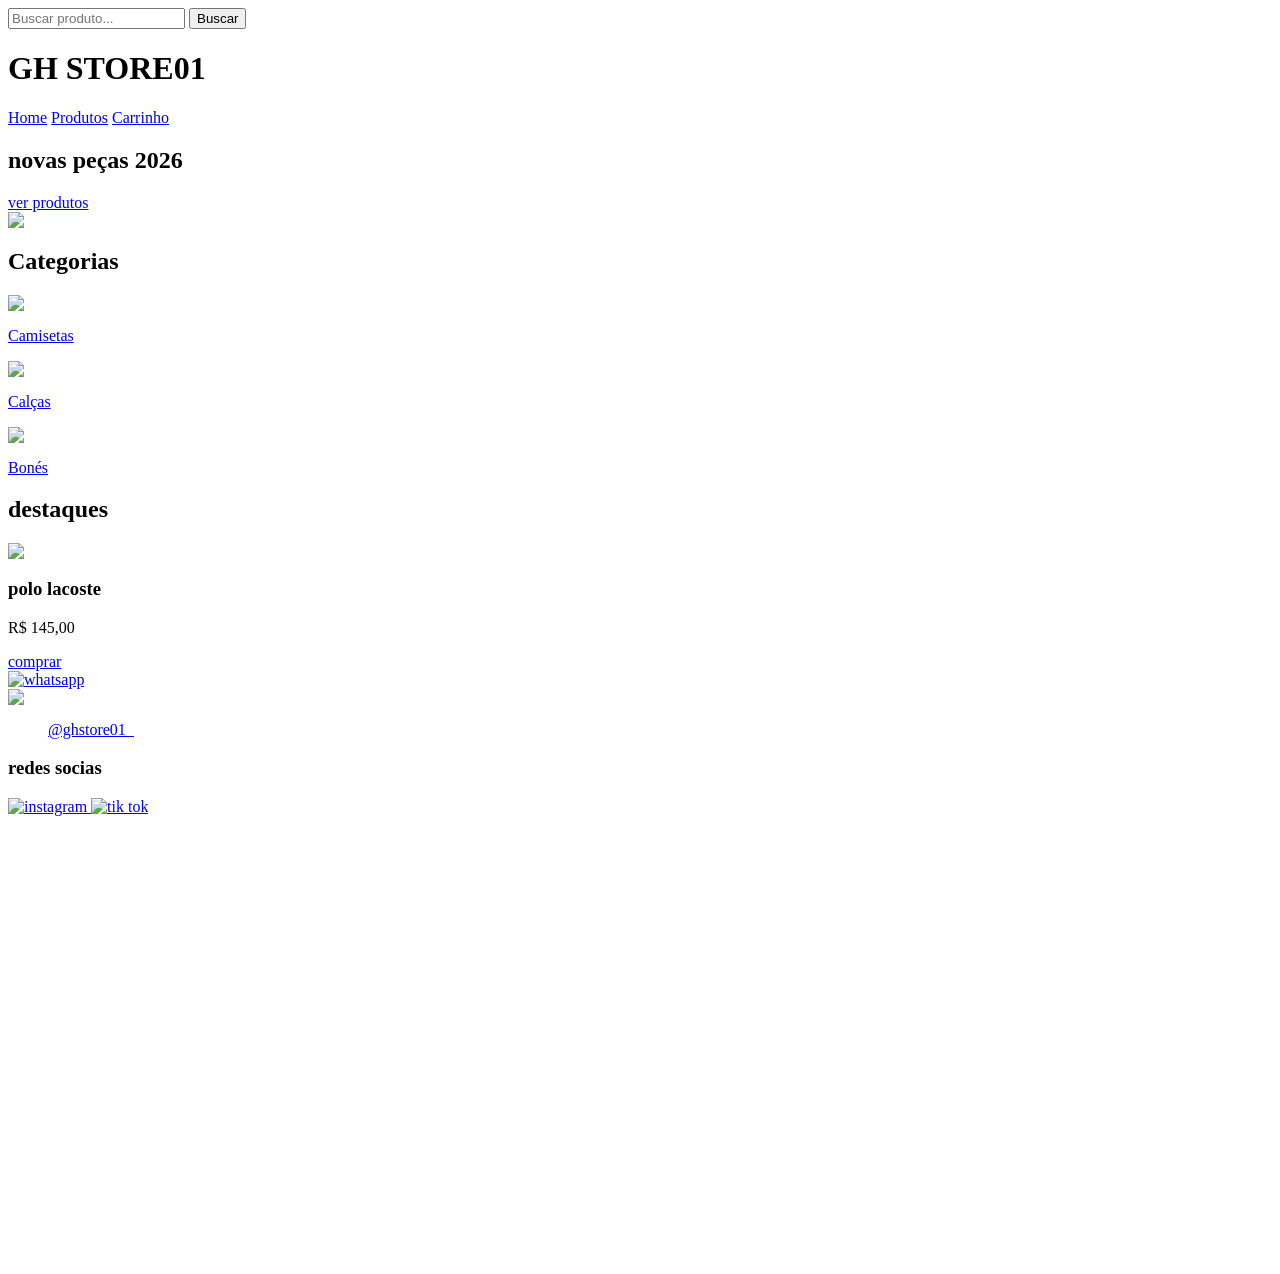
==== index.html @ c5515705 "Add files via upload" ====
<html lang="pt-br">
<head>
    <meta charset="utf-8">
    <title>GH STORE01</title>
    <link rel="stylesheet" href="css/stylo.css">    
</head>
<body>

<header>
    <input type="text" placeholder="Buscar produto...">
    <button>Buscar</button>

    <h1>GH STORE01</h1>

    <nav>
        <a href="index.html">Home</a>
        <a href="produtos.html">Produtos</a>
        <a href="carrinho.html">Carrinho</a>
    </nav>
</header>

<section class="banner">
    <div class="texto">
        <h2>novas peças 2026</h2>
        <a href="produtos.html" class="btn">ver produtos</a>
    </div>

    <img src="img/banner.png" class="boneco">
</section>

<section class="categorias">
    <h2>Categorias</h2>

    <div class="grid-categorias">
        <a href="produtos.html" class="categoria">
            <img src="img/camisa.jpg">
            <p>Camisetas</p>
        </a>

        <a href="produtos.html" class="categoria">
            <img src="img/calca.jpg">
            <p>Calças</p>
        </a>

        <a href="produtos.html" class="categoria">
            <img src="img/bone[.jpg">
            <p>Bonés</p>
        </a>
    </div>
</section>

<section class="destaques">
    <h2>destaques</h2>

    <div class="grid">
        <div class="card">
            <img src="img/polo lala.png.jpeg">
            <h3>polo lacoste</h3>
            <p>R$ 145,00</p>
            <a href="carrinho.html">comprar</a>
        </div>
    </div>
</section>

   <main>
          <a href="https://wa.me/5511915023891?text=Olá,%20quero%20comprar" target="_blank">
                <img src="whats/download.png" alt="whatsapp" class="whatsapp">
              </a>

<footer class="footer">
    <img src="img/gh.png" class="footerlogo">
    <blockquote class="tiktok-embed" cite="https://www.tiktok.com/@ghstore01_" data-unique-id="ghstore01_" data-embed-type="creator" style="max-width: 580px; min-width: 188px;" > <section> <a target="_blank" href="https://www.tiktok.com/@ghstore01_?refer=creator_embed">@ghstore01_</a> </section> </blockquote> <script async src="https://www.tiktok.com/embed.js"></script>
            
</footer>

  <section class="redessc">
        <h3>redes socias</h3>
    <a href="https://www.instagram.com/ghstore01__?utm_source=ig_web_button_share_sheet&igsh=ZDNlZDc0MzIxNw==" target="_blank">
        <img src="img/download.jpg" alt="instagram" class="redes-sociais">
        
        
        <a href="https://tr.ee/hZGyEVqiq7" target="_blank">
            <img src="img/tkt.png" alt="tik tok" class="redes-sociais">
            
            
        </a>
    </a>
    </section>
<iframe src="https://www.google.com/maps/embed?pb=!1m18!1m12!1m3!1d3654.8651725890068!2d-46.56121518992334!3d-23.644999078653797!2m3!1f0!2f0!3f0!3m2!1i1024!2i768!4f13.1!3m3!1m2!1s0x94ce4328c992748f%3A0xcea3c3e698444297!2sSENAI%20S%C3%A3o%20Caetano%20do%20Sul!5e0!3m2!1spt-BR!2sbr!4v1774580083525!5m2!1spt-BR!2sbr" width="600" height="450" style="border:0;" allowfullscreen="" loading="lazy" referrerpolicy="no-referrer-when-downgrade"></iframe class="mapa">
</body>
</html>
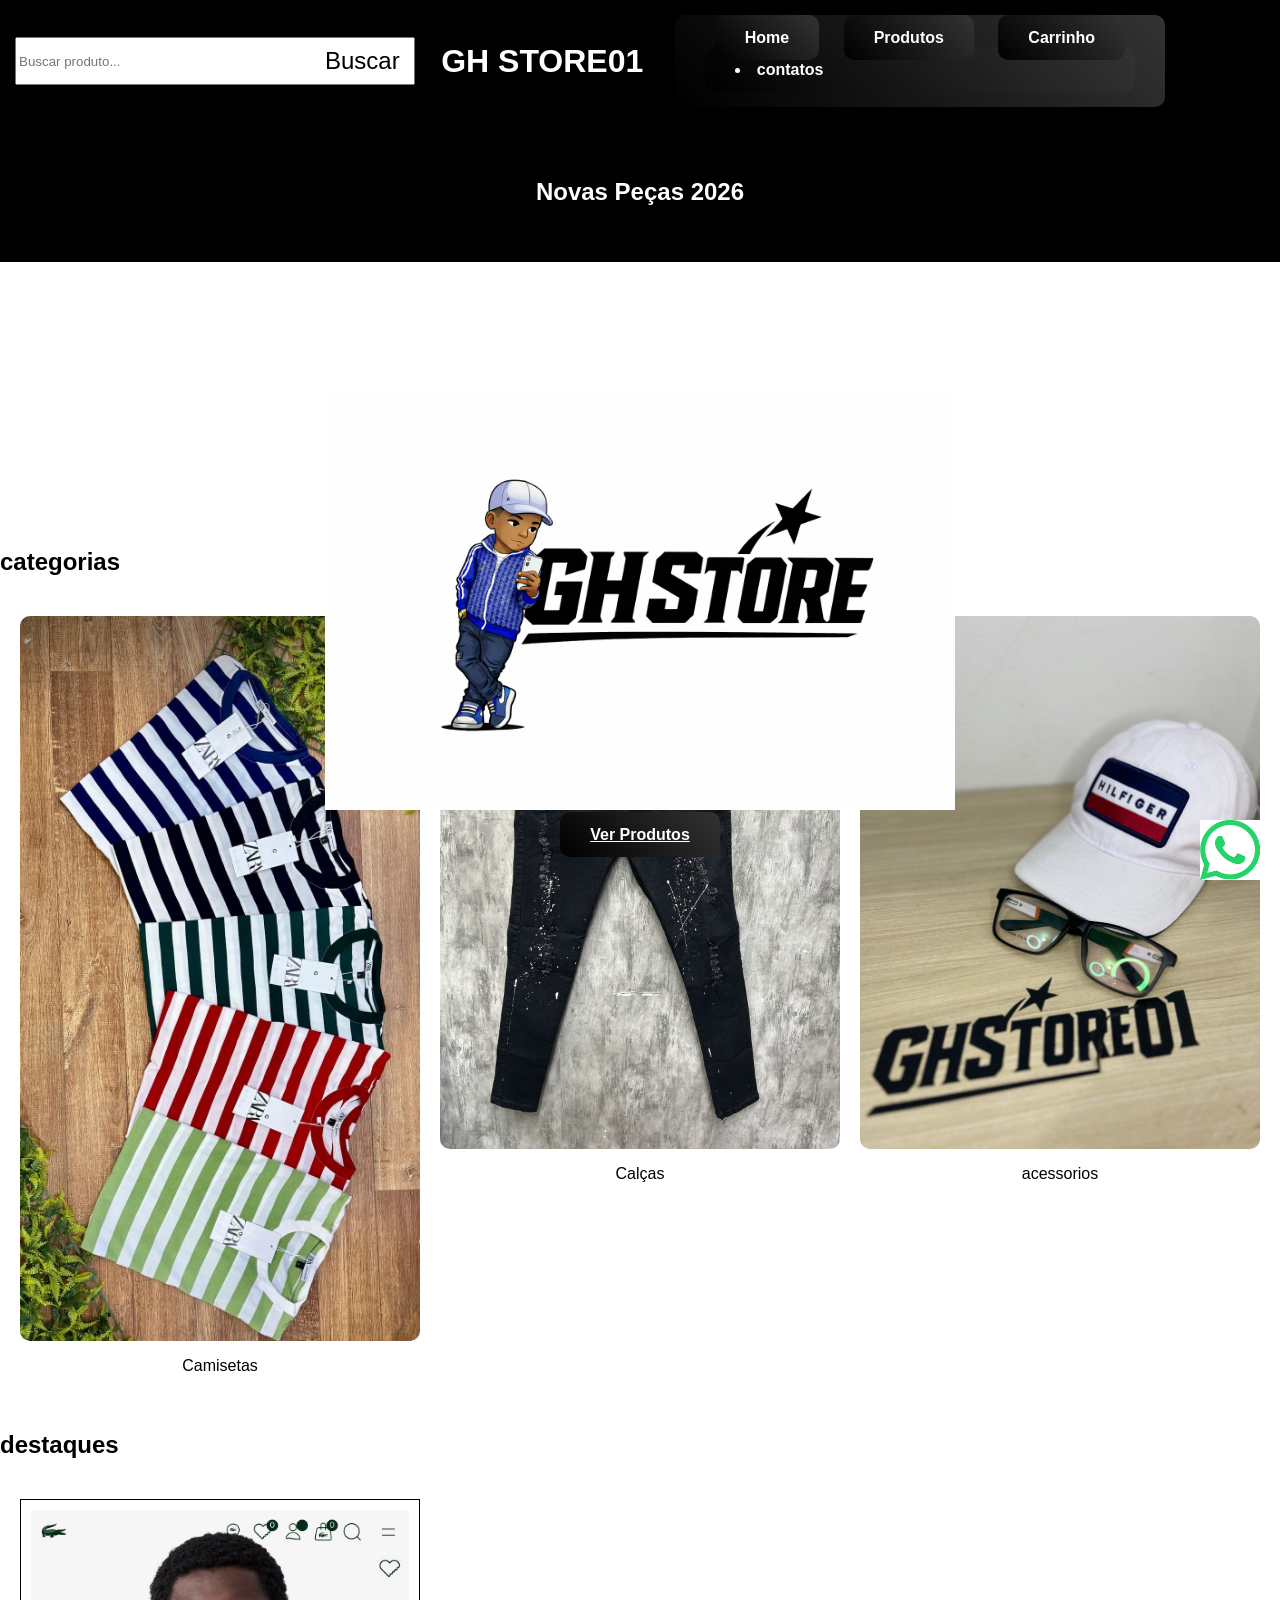
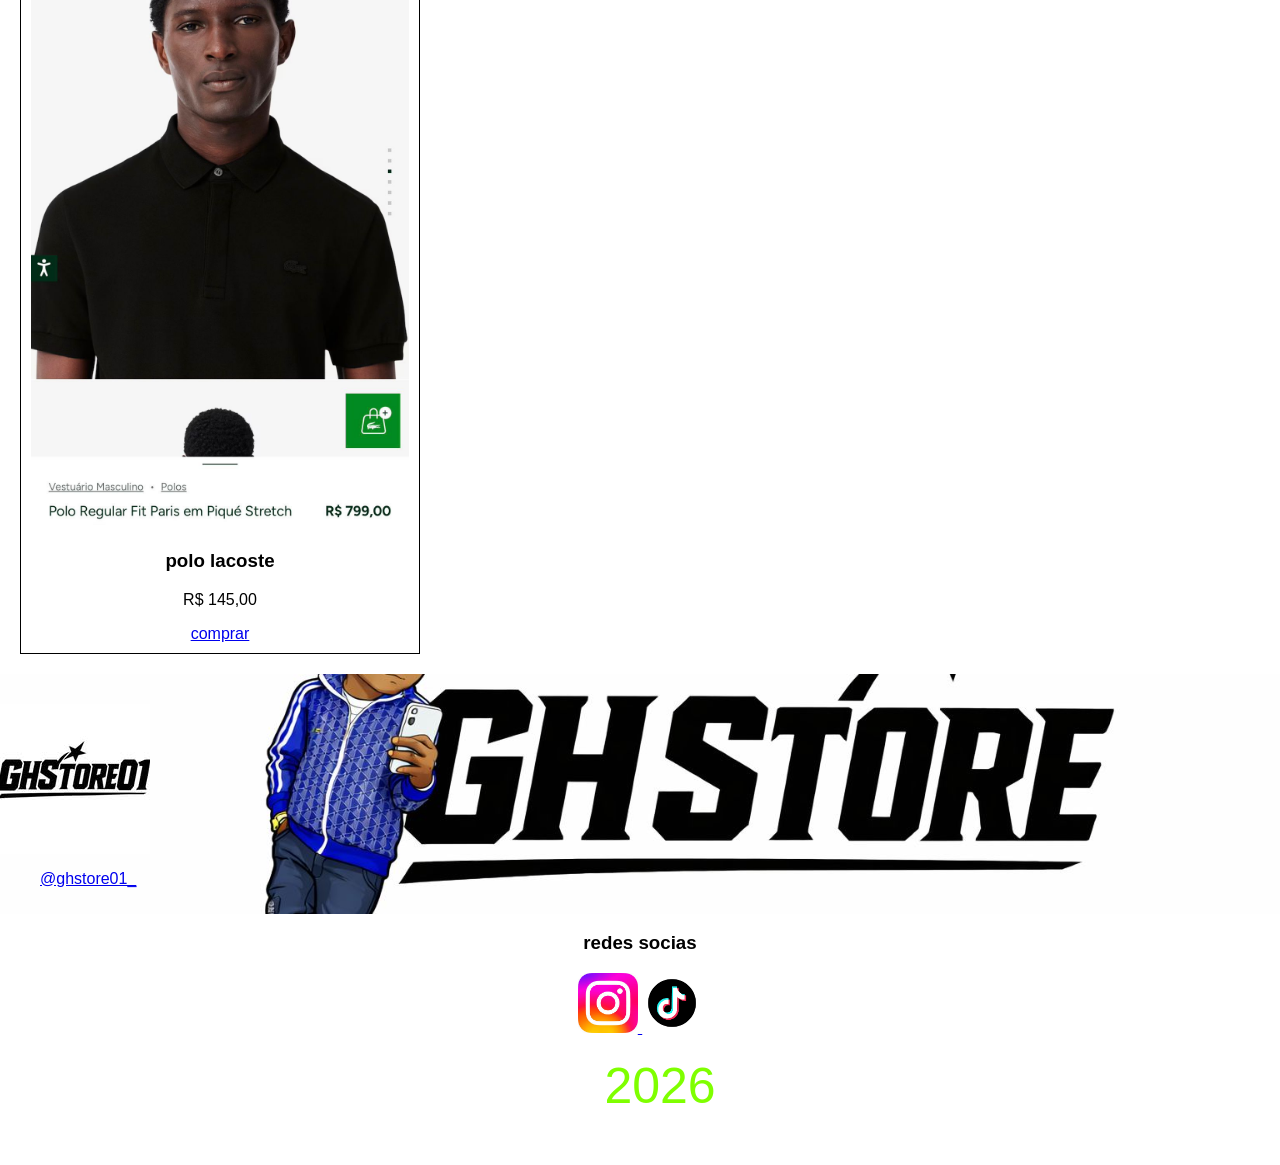
==== commit 4e919405: "Add files via upload" ====
--- a/index.html
+++ b/index.html
@@ -1,91 +1,138 @@
-<html lang="pt-br">
+    <html lang="pt-br">
 <head>
     <meta charset="utf-8">
     <title>GH STORE01</title>
     <link rel="stylesheet" href="css/stylo.css">    
+
+    <script type="text/javascript">
+
+        alert("conheca nossos produtos")
+
+    </script>
+
+<script type="text/javascript">
+    //funcao pop up//
+    function abrirdetalhes(){
+        window.open("telas/pop_contatos.html", "popup", "width-800,height-700")
+    }
+
+</script>
 </head>
 <body>
 
 <header>
-    <input type="text" placeholder="Buscar produto...">
-    <button>Buscar</button>
+     <div class="barraDeBusca"> 
+         <input type="text" class="barra"  placeholder="Buscar produto...">
+         <button class="butaoBusca">Buscar</button>
+     </div>
+     
+     <h1 >GH STORE01</h1>
 
-    <h1>GH STORE01</h1>
-
-    <nav>
-        <a href="index.html">Home</a>
-        <a href="produtos.html">Produtos</a>
-        <a href="carrinho.html">Carrinho</a>
-    </nav>
+   
+<!--exibicao de barra de navegacao-->
+     <nav class="btn   barradeinteracao" target="_blank">
+         <a class="btn" href="index.html">Home</a>
+         <a class="btn" href="telas/produtos.html">Produtos</a>
+         <a class="btn" href="telas/carrinho.html">Carrinho</a>
+    
+         <li  onclick="abrirdetalhes()" style=cursor:pointer class="btn" > contatos</li>
+     </nav>
 </header>
 
-<section class="banner">
+
+
+    <section class="banner">
+<div>
+   
+</div>
+
+
     <div class="texto">
-        <h2>novas peças 2026</h2>
-        <a href="produtos.html" class="btn">ver produtos</a>
+        <h2 >Novas Peças 2026</h2>
+       
     </div>
-
-    <img src="img/banner.png" class="boneco">
 </section>
 
+<div>
+<section class="cabecalho">
+  <img src="img/banner.png" class="boneco">
+  <p>
+    
+  </p>
+   <a href="telas/produtos.html" class="btn">Ver Produtos</a>
+</section>
+</div>
+
 <section class="categorias">
-    <h2>Categorias</h2>
+    <h2 >categorias</h2>
+    
+    
 
     <div class="grid-categorias">
-        <a href="produtos.html" class="categoria">
-            <img src="img/camisa.jpg">
+        <a href="telas/produtos.html" class="categoria">
+            <img src="roupas/camisa.jpg">
             <p>Camisetas</p>
         </a>
 
-        <a href="produtos.html" class="categoria">
-            <img src="img/calca.jpg">
+        <a href="telas/produtos.html" class="categoria">
+            <img src="roupas/calca.jpg">
             <p>Calças</p>
         </a>
 
-        <a href="produtos.html" class="categoria">
-            <img src="img/bone[.jpg">
-            <p>Bonés</p>
+        <a href="telas/produtos.html"class="categoria">
+            <img src="roupas/bone[.jpg">
+            <p>acessorios</p>
         </a>
     </div>
 </section>
 
 <section class="destaques">
-    <h2>destaques</h2>
+    <h2 class="secoes">destaques</h2>
 
     <div class="grid">
         <div class="card">
-            <img src="img/polo lala.png.jpeg">
+            <img src="roupas/polo lala.png.jpeg">
             <h3>polo lacoste</h3>
             <p>R$ 145,00</p>
-            <a href="carrinho.html">comprar</a>
+            <a href="telas/carrinho.html">comprar</a>
         </div>
     </div>
 </section>
 
    <main>
           <a href="https://wa.me/5511915023891?text=Olá,%20quero%20comprar" target="_blank">
-                <img src="whats/download.png" alt="whatsapp" class="whatsapp">
+                <img src="icones_apps/whatsapp.png" alt="whatsapp" class="whatsapp">
               </a>
 
 <footer class="footer">
     <img src="img/gh.png" class="footerlogo">
-    <blockquote class="tiktok-embed" cite="https://www.tiktok.com/@ghstore01_" data-unique-id="ghstore01_" data-embed-type="creator" style="max-width: 580px; min-width: 188px;" > <section> <a target="_blank" href="https://www.tiktok.com/@ghstore01_?refer=creator_embed">@ghstore01_</a> </section> </blockquote> <script async src="https://www.tiktok.com/embed.js"></script>
+    
+    <blockquote class="tiktok-embed" cite="https://www.tiktok.com/@ghstore01_" data-unique-id="ghstore01_" data-embed-type="creator" style="max-width: 580px; min-width: 188px;" > <section> <a target="_blank" href="https://www.tiktok.com/@ghstore01_?refer=creator_embed">@ghstore01_</a> </section> </blockquote> <script async src="https://www.tiktok.com/embed.js" ></script>
             
 </footer>
 
   <section class="redessc">
-        <h3>redes socias</h3>
+        <h3 class="secoes">redes socias</h3>
+     
     <a href="https://www.instagram.com/ghstore01__?utm_source=ig_web_button_share_sheet&igsh=ZDNlZDc0MzIxNw==" target="_blank">
-        <img src="img/download.jpg" alt="instagram" class="redes-sociais">
+        <img src="icones_apps/insta.jpg" alt="instagram" class="redes-sociais">
         
         
         <a href="https://tr.ee/hZGyEVqiq7" target="_blank">
-            <img src="img/tkt.png" alt="tik tok" class="redes-sociais">
+            <img src="icones_apps/tkt.png" alt="tik tok" class="redes-sociais">
             
             
         </a>
     </a>
+    
     </section>
-<iframe src="https://www.google.com/maps/embed?pb=!1m18!1m12!1m3!1d3654.8651725890068!2d-46.56121518992334!3d-23.644999078653797!2m3!1f0!2f0!3f0!3m2!1i1024!2i768!4f13.1!3m3!1m2!1s0x94ce4328c992748f%3A0xcea3c3e698444297!2sSENAI%20S%C3%A3o%20Caetano%20do%20Sul!5e0!3m2!1spt-BR!2sbr!4v1774580083525!5m2!1spt-BR!2sbr" width="600" height="450" style="border:0;" allowfullscreen="" loading="lazy" referrerpolicy="no-referrer-when-downgrade"></iframe class="mapa">
+     <ul>
+        <!--data-->
+
+        <p class="stilodate">  <script>
+            data = new Date
+            document.write(data.getFullYear())
+        </script></p>
+     </ul>
 </body>
-</html>+</html>
--- a/css/stylo.css
+++ b/css/stylo.css
@@ -0,0 +1,238 @@
+body {
+  font-family: Arial;
+  margin: 0;
+}
+
+header {
+  display: flex;
+  align-items: center;
+  justify-content: space-between;
+  padding: 15px;
+  background: rgb(0, 0, 0);
+  color: white;
+} 
+
+nav a {
+  color: white;
+  margin: 10px;
+  text-decoration: none;
+}
+
+.barraDeBusca{
+  display: flex;
+}
+
+.barra{
+  width: 400px;
+}
+
+.butaoBusca{
+  background-color: transparent;
+  font-size: 1.5rem;
+  color: black;
+  margin-left: -100px;
+}
+
+
+.banner {
+  display: flex;
+  flex-direction: column;
+  justify-content: center;
+  align-items: center;
+  position: relative;
+  height: 100px;
+  background: rgb(0, 0, 0);
+  color: white;
+  padding: 20px;
+}
+
+.cabecalho{
+  background: #ffffff ;
+  height: 10px;
+  position: relative;
+  align-items: center;
+  text-align: center;
+  justify-content: center;
+  padding : 10%;
+
+  color: #000;
+  
+}
+
+.boneco {
+  height: 420px;
+}
+
+.texto {
+  z-index: 2;
+}
+
+
+.btn {
+    background: linear-gradient(45deg, #000, #333);
+  color: rgb(255, 255, 255);
+  padding: 14px 30px;
+  border-radius: 10px;
+  font-weight: bold;
+  transition: 0.3s;
+}
+.btn:hover {
+  transform: translateY(-3px);
+  box-shadow: 0 10px 20px rgba(0,0,0,0.3);
+}
+
+.grid {
+  display: grid;
+  grid-template-columns: repeat(3, 1fr);
+  gap: 20px;
+  padding: 20px;
+}
+
+.card {
+  border: 1px solid #000000;
+  padding: 10px;
+  text-align: center;
+}
+
+.card img {
+  width: 100%;
+}
+
+button {
+  background: rgb(0, 0, 0);
+  color: rgb(217, 255, 0);
+  padding: 10px;
+  border: none;
+  cursor: pointer;
+  overflow: auto;
+}
+
+.mais-vendidos{
+    text-align: center; 
+}
+.grid-categorias {
+  display: grid;
+  grid-template-columns: repeat(3, 1fr);
+  gap: 20px;
+  padding: 20px;
+}
+
+.categoria {
+  text-align: center;
+  text-decoration: none;
+  color: black;
+  transition: 0.3s;
+}
+
+.categoria img {
+  width: 100%;
+  border-radius: 10px;
+}
+
+.categoria:hover {
+  transform: scale(1.05);
+}
+
+    
+
+@media (max-width: 768px) {
+  .grid {
+    grid-template-columns: 1fr;
+  }
+}
+
+footer{
+    background: url("../rodape.png");
+    padding: 30px 10px 10px 0;
+    background-size: cover;
+    background-position: center;
+    background-blend-mode: darken;
+    background-color: #ffffff;
+}
+.footerlogo{
+    width: 150px;
+}
+.whatsapp{
+    width: 15px;
+      position: fixed;
+  bottom: 20px;
+  right: 20px;
+  width: 60px;
+  cursor: pointer;
+}
+.whatsapp:hover{
+  transform: scale(1.1);
+  transition: 0.3s;
+}
+.redes-sociais{
+    width: 60px;
+}
+.redessc{
+    text-align: center;
+}
+
+.tkt {
+  width: 300px;
+  height: 200px;
+  background: white;
+  border-radius: 10px;
+  transition: all 0.3s ease;
+ 
+}
+
+.tkt:hover {
+  opacity: 0.7;
+  transform: scale(0.98);
+  transition-delay: 3s;
+}
+
+.tk:not(:hover)
+{
+  transition-delay: 0s;
+}
+
+.secoes{
+position: center;
+}
+.secoes:hover
+{
+  transform: translateY(-3px);
+  
+  box-shadow: 0 10px 20px rgb(255, 255, 255);
+}
+.barradeinteracao{
+  position:fixed absolute;
+  margin-right: 100;
+}
+
+.stilodate{
+  text-align: center;
+  font-size: 50px;
+  margin-top: 20px;
+  color: chartreuse ;
+}
+
+.txt_pop-up{
+  margin-left: 45%;
+}
+
+.EMAIL_POP{
+  display: flex;
+  justify-content: center;
+  align-items: center;
+}
+
+.EMAIL_POP img{
+  width: 100%;
+  height: 400px;
+
+}
+
+.EMAIL_TXT{
+  text-align: center;
+  color: rgb(0, 0, 0);
+  height: 40PX;
+  padding-top: 100PX;
+  text-decoration-style: solid ;
+  font-family: 'Times New Roman', Times, serif;
+}
